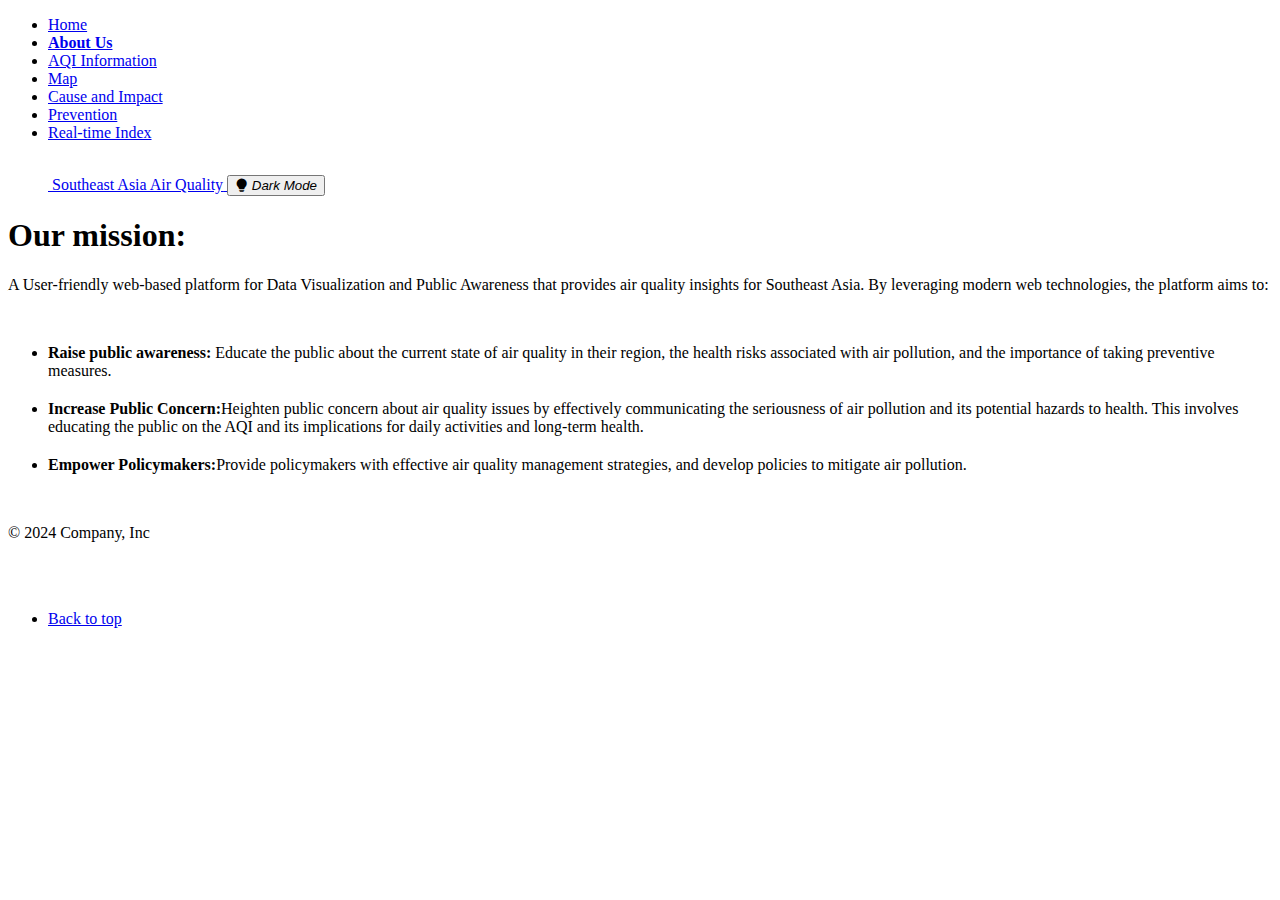
==== aboutus.html @ 747c5465 "Add files via upload" ====
<!doctype html>
<html lang="en">
  <head>

    <meta charset="utf-8">
    <meta name="viewport" content="width=device-width, initial-scale=1">

    <link href="https://cdn.jsdelivr.net/npm/bootstrap@5.1.3/dist/css/bootstrap.min.css" rel="stylesheet" integrity="sha384-1BmE4kWBq78iYhFldvKuhfTAU6auU8tT94WrHftjDbrCEXSU1oBoqyl2QvZ6jIW3" crossorigin="anonymous">
    <link rel="stylesheet" href="style.css">
    <link rel="stylesheet" href="https://cdn.jsdelivr.net/npm/bootstrap-icons@1.11.3/font/bootstrap-icons.min.css">
    <script src=""></script>
    <title>Southeast Asia Air Quality</title>
    
  </head>
  <body id="content">
        <nav class="py-2 bg-light border-bottom">
            <div class="container d-flex flex-wrap">
            <ul class="nav me-auto ">
                <li class="nav-item"><a href="index.html" class="nav-link link-dark px-2 active" aria-current="page">Home</a></li>
                <li class="nav-item"><b><a href="aboutus.html" class="nav-link link-dark px-2" >About Us</a></b></li>
                <li class="nav-item"><a href="aqi.html" class="nav-link link-dark px-2" >AQI Information</a></li>
                <li class="nav-item"><a href="map.html" class="nav-link link-dark px-2" >Map</a></li>
                <li class="nav-item"><a href="causeandprevention.html" class="nav-link link-dark px-2" >Cause and Impact</a></li>
                <li class="nav-item"><a href="prevention.html" class="nav-link link-dark px-2" >Prevention</a></li>
                <div class="dropdown">
                  <li class="dropbtn"><a href="#" class="nav-link link-dark px-2" >Real-time Index</a></li>
               
                  <div class="dropdown-content">
                    <a href="https://www.iqair.com/malaysia/" target="_blank">Malaysia</a>
                    <a href="https://www.iqair.com/singapore/" target="_blank">Singapore</a>
                    <a href="https://www.iqair.com/brunei/" target="_blank">Brunei</a>
                    <a href="https://www.iqair.com/myanmar/" target="_blank">Burma (Myanmar)</a>
                    <a href="https://www.iqair.com/timor-leste" target="_blank">Timor-Leste</a>
                    <a href="https://www.iqair.com/indonesia/" target="_blank">Indonesia</a>
                    <a href="https://www.iqair.com/laos/" target="_blank">Laos</a>
                    <a href="https://www.iqair.com/philippines/" target="_blank">Philippines</a>
                    <a href="https://www.iqair.com/thailand/" target="_blank">Thailand  </a>
                    <a href="https://www.iqair.com/vietnam/" target="_blank">Vietnam</a>
                  </div>
                </div> 
            </ul>
            </div>
        </nav>
      <header class="py-3 mb-4 border-bottom">
        <div class="container d-flex flex-wrap justify-content-center">
          <a href="#" class="d-flex align-items-center mb-3 mb-lg-0 me-lg-auto text-dark text-decoration-none">
            <svg class="bi me-2" width="40" height="32"><use xlink:href="#bootstrap"/></svg>
            <spam id="title" class="fs-4"href="#">Southeast Asia Air Quality</spam>
            
          </a>
          
          
          <button id="dark-mode-toggle" type="button" class="btn btn-dark" onclick="changeColour()"><i class="bi bi-lightbulb-fill" id="dark-mode-toggle-icon">  Dark Mode</i> </button>
        </div>
        

        
      </header>

      <div class="container text-center">
        <div class="row">
          <div class="col">
            
            <h1>Our mission: </h1>
            <p > A User-friendly web-based platform for Data Visualization and Public Awareness that provides air quality insights for Southeast Asia. By leveraging modern web technologies, the platform aims to:</p>
            <ul style="text-align: left;">
                <li style="margin-top: 50px;"><b >Raise public awareness: </b>Educate the public about the current state of air quality in their region, the health risks associated with air pollution, and the importance of taking preventive measures.</li>
                <li style="margin-top: 20px;"><b >Increase Public Concern:</b>Heighten public concern about air quality issues by effectively communicating the seriousness of air pollution and its potential hazards to health. This involves educating the public on the AQI and its implications for daily activities and long-term health.</li>
                <li style="margin-top: 20px;"><b >Empower Policymakers:</b>Provide policymakers with effective air quality management strategies, and develop policies to mitigate air pollution.</li>
            </ul>
          </div>
          
        </div>
      </br>
        
        

          <div class="container">
            <footer class="d-flex flex-wrap justify-content-between align-items-center py-3 my-4 border-top">
              <p class="col-md-4 mb-0 text-body-secondary">&copy; 2024 Company, Inc</p>
          
              <a href="/" class="col-md-4 d-flex align-items-center justify-content-center mb-3 mb-md-0 me-md-auto link-body-emphasis text-decoration-none">
                <svg class="bi me-2" width="40" height="32"><use xlink:href="#bootstrap"/></svg>
              </a>
          
              <ul class="nav col-md-4 justify-content-end">
                <li class="nav-item"><a href="#" class="nav-link px-2 text-body-secondary">Back to top</a></li>
                
                
              </ul>
            </footer>
          </div>
          
        </div>
      </div>

    <script src="https://cdn.jsdelivr.net/npm/bootstrap@5.1.3/dist/js/bootstrap.bundle.min.js" integrity="sha384-ka7Sk0Gln4gmtz2MlQnikT1wXgYsOg+OMhuP+IlRH9sENBO0LRn5q+8nbTov4+1p" crossorigin="anonymous"></script>
    <script>

      function myFunction() {
        document.getElementById("myDropdown").classList.toggle("show");
      }
      
      // Close the dropdown if the user clicks outside of it
      window.onclick = function(event) {
        if (!event.target.matches('.dropbtn')) {
          var dropdowns = document.getElementsByClassName("dropdown-content");
          var i;
          for (i = 0; i < dropdowns.length; i++) {
            var openDropdown = dropdowns[i];
            if (openDropdown.classList.contains('show')) {
              openDropdown.classList.remove('show');
            }
          }
        }
      }
          
          document.addEventListener('DOMContentLoaded', (event) => {
                const toggleButton = document.getElementById('dark-mode-toggle');
                const content = document.getElementById('content');
                const title = document.getElementById('title');
                const icon = document.getElementById('dark-mode-toggle-icon');

                // Load the user's preference if available
                const savedMode = localStorage.getItem('dark-mode');
                if (savedMode === 'enabled') {
                    document.body.style.backgroundColor = 'black';
                    document.body.style.color = 'white';
                    content.style.backgroundColor = 'black';
                    content.style.color = 'white';
                }

                // Toggle dark mode on button click
                toggleButton.onclick = function() {
                    if (document.body.style.backgroundColor === 'black') {
                        title.style.color = "black";
                        toggleButton.style.backgroundColor = "black";
                        toggleButton.style.color = "white";
                        icon.innerHTML = "  Dark Mode";
                        document.body.style.backgroundColor = 'white';
                        document.body.style.color = 'black';
                        content.style.backgroundColor = 'white';
                        content.style.color = 'black';
                        localStorage.setItem('dark-mode', 'disabled');
                    } else {
                        title.style.color = "white";
                        toggleButton.style.backgroundColor = "white";
                        toggleButton.style.color = "black";
                        icon.innerHTML = "  Light Mode";
                        document.body.style.backgroundColor = 'black';
                        document.body.style.color = 'white';
                        content.style.backgroundColor = 'black';
                        content.style.color = 'white';
                        localStorage.setItem('dark-mode', 'enabled');
                    }
                };
            });
      </script>
  </body>
</html>
---- style.css ----
.dropdown-content {
          display: none;
          position: absolute;
          background-color: #f9f9f9;
          min-width: 160px;
          box-shadow: 0px 8px 16px 0px rgba(0,0,0,0.2);
          z-index: 1;
      }

      .dropdown-content a {
        float: none;
        color: black;
        padding: 12px 16px;
        text-decoration: none;
        display: block;
        text-align: left;
      }

      .dropdown-content a:hover {
        background-color: #ddd;
      }
      .dropdown:hover .dropdown-content {
        display: block;
      }

      div{
    
      }
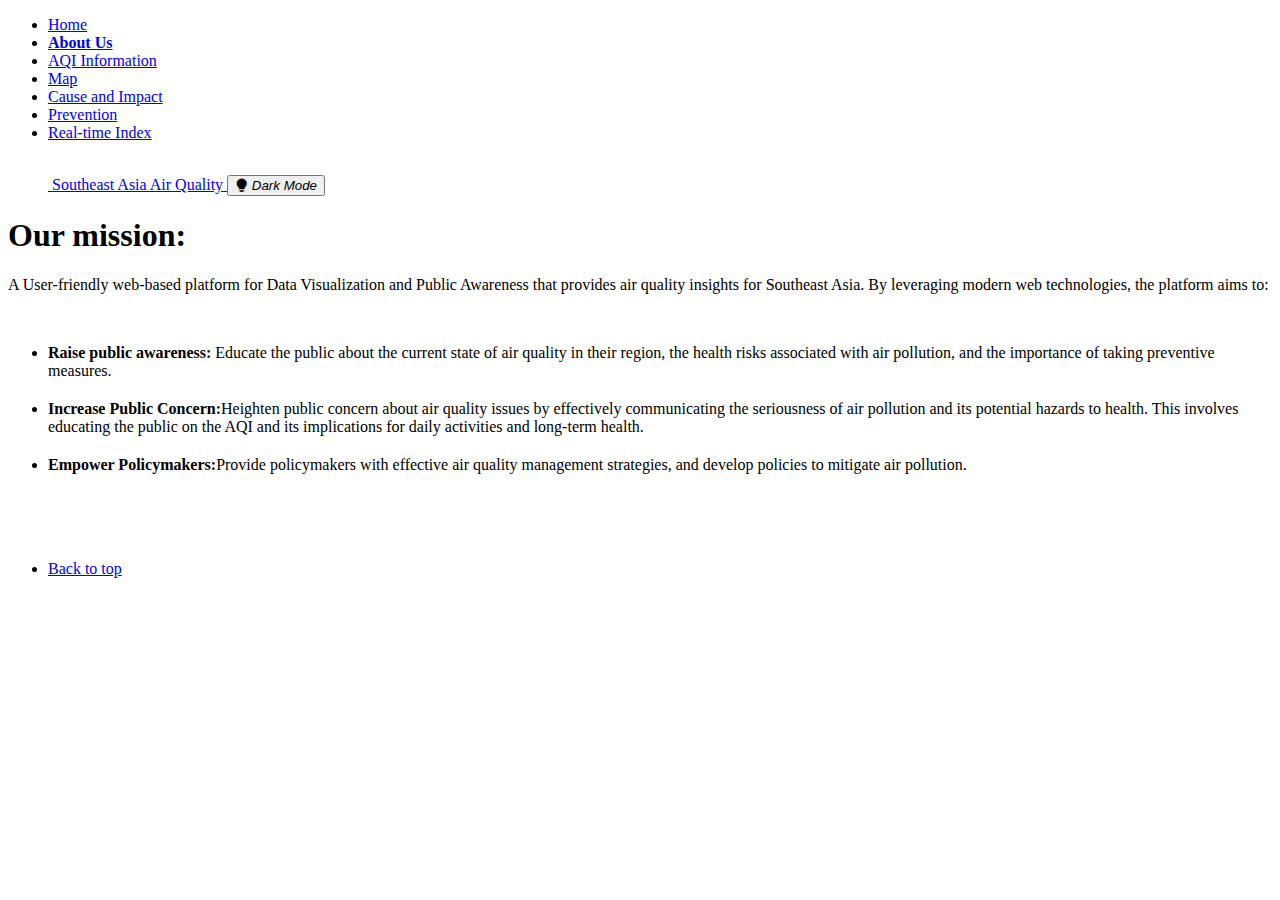
==== commit 19a591ed: "Update aboutus.html" ====
--- a/aboutus.html
+++ b/aboutus.html
@@ -77,7 +77,6 @@
 
           <div class="container">
             <footer class="d-flex flex-wrap justify-content-between align-items-center py-3 my-4 border-top">
-              <p class="col-md-4 mb-0 text-body-secondary">&copy; 2024 Company, Inc</p>
           
               <a href="/" class="col-md-4 d-flex align-items-center justify-content-center mb-3 mb-md-0 me-md-auto link-body-emphasis text-decoration-none">
                 <svg class="bi me-2" width="40" height="32"><use xlink:href="#bootstrap"/></svg>
@@ -157,4 +156,4 @@
             });
       </script>
   </body>
-</html>+</html>
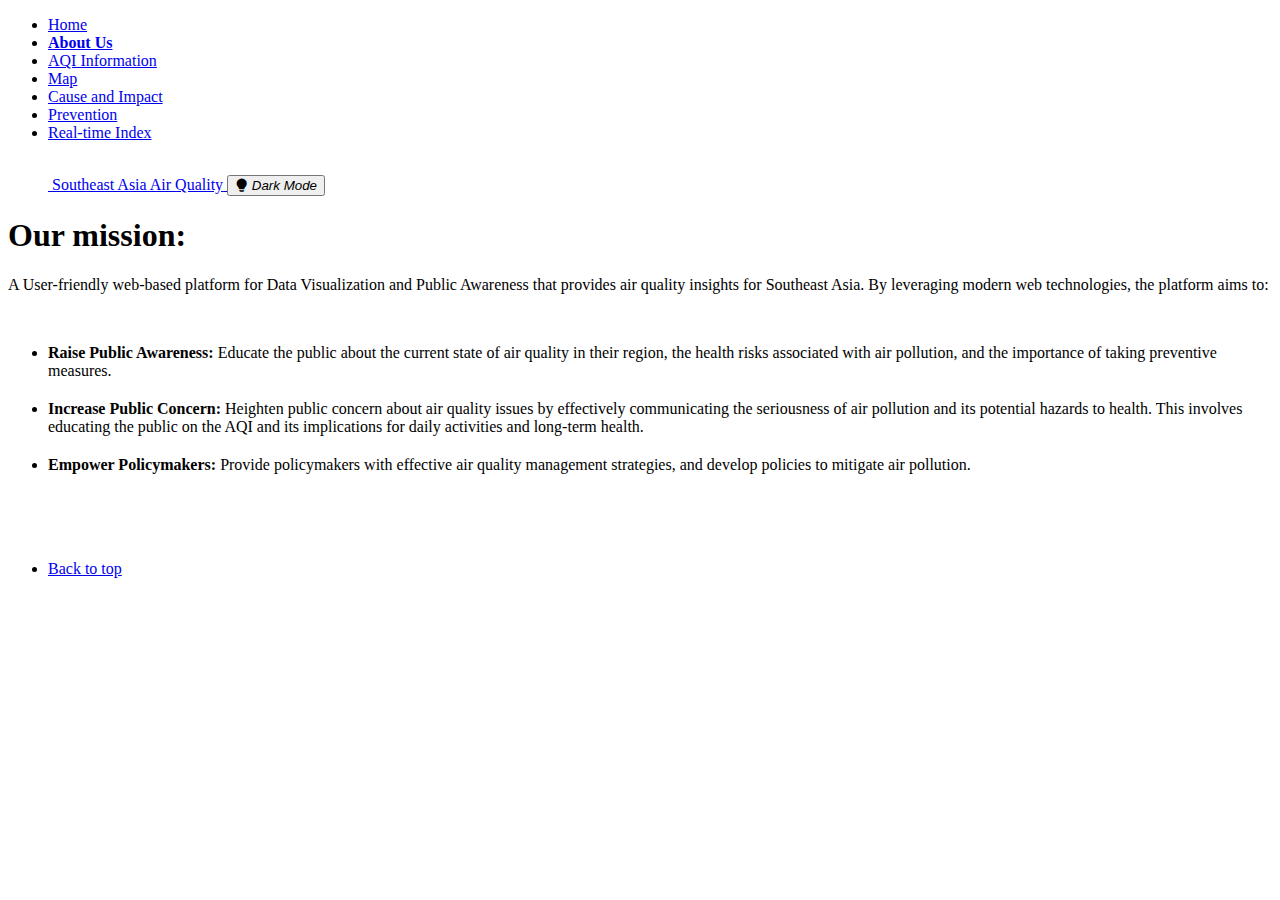
==== commit d03fdac6: "Update aboutus.html" ====
--- a/aboutus.html
+++ b/aboutus.html
@@ -34,7 +34,7 @@
                     <a href="https://www.iqair.com/indonesia/" target="_blank">Indonesia</a>
                     <a href="https://www.iqair.com/laos/" target="_blank">Laos</a>
                     <a href="https://www.iqair.com/philippines/" target="_blank">Philippines</a>
-                    <a href="https://www.iqair.com/thailand/" target="_blank">Thailand  </a>
+                    <a href="https://www.iqair.com/thailand/" target="_blank">Thailand</a>
                     <a href="https://www.iqair.com/vietnam/" target="_blank">Vietnam</a>
                   </div>
                 </div> 
@@ -64,9 +64,9 @@
             <h1>Our mission: </h1>
             <p > A User-friendly web-based platform for Data Visualization and Public Awareness that provides air quality insights for Southeast Asia. By leveraging modern web technologies, the platform aims to:</p>
             <ul style="text-align: left;">
-                <li style="margin-top: 50px;"><b >Raise public awareness: </b>Educate the public about the current state of air quality in their region, the health risks associated with air pollution, and the importance of taking preventive measures.</li>
-                <li style="margin-top: 20px;"><b >Increase Public Concern:</b>Heighten public concern about air quality issues by effectively communicating the seriousness of air pollution and its potential hazards to health. This involves educating the public on the AQI and its implications for daily activities and long-term health.</li>
-                <li style="margin-top: 20px;"><b >Empower Policymakers:</b>Provide policymakers with effective air quality management strategies, and develop policies to mitigate air pollution.</li>
+                <li style="margin-top: 50px;"><b >Raise Public Awareness: </b>Educate the public about the current state of air quality in their region, the health risks associated with air pollution, and the importance of taking preventive measures.</li>
+                <li style="margin-top: 20px;"><b >Increase Public Concern: </b>Heighten public concern about air quality issues by effectively communicating the seriousness of air pollution and its potential hazards to health. This involves educating the public on the AQI and its implications for daily activities and long-term health.</li>
+                <li style="margin-top: 20px;"><b >Empower Policymakers: </b>Provide policymakers with effective air quality management strategies, and develop policies to mitigate air pollution.</li>
             </ul>
           </div>
           
@@ -156,4 +156,5 @@
             });
       </script>
   </body>
+  
 </html>
